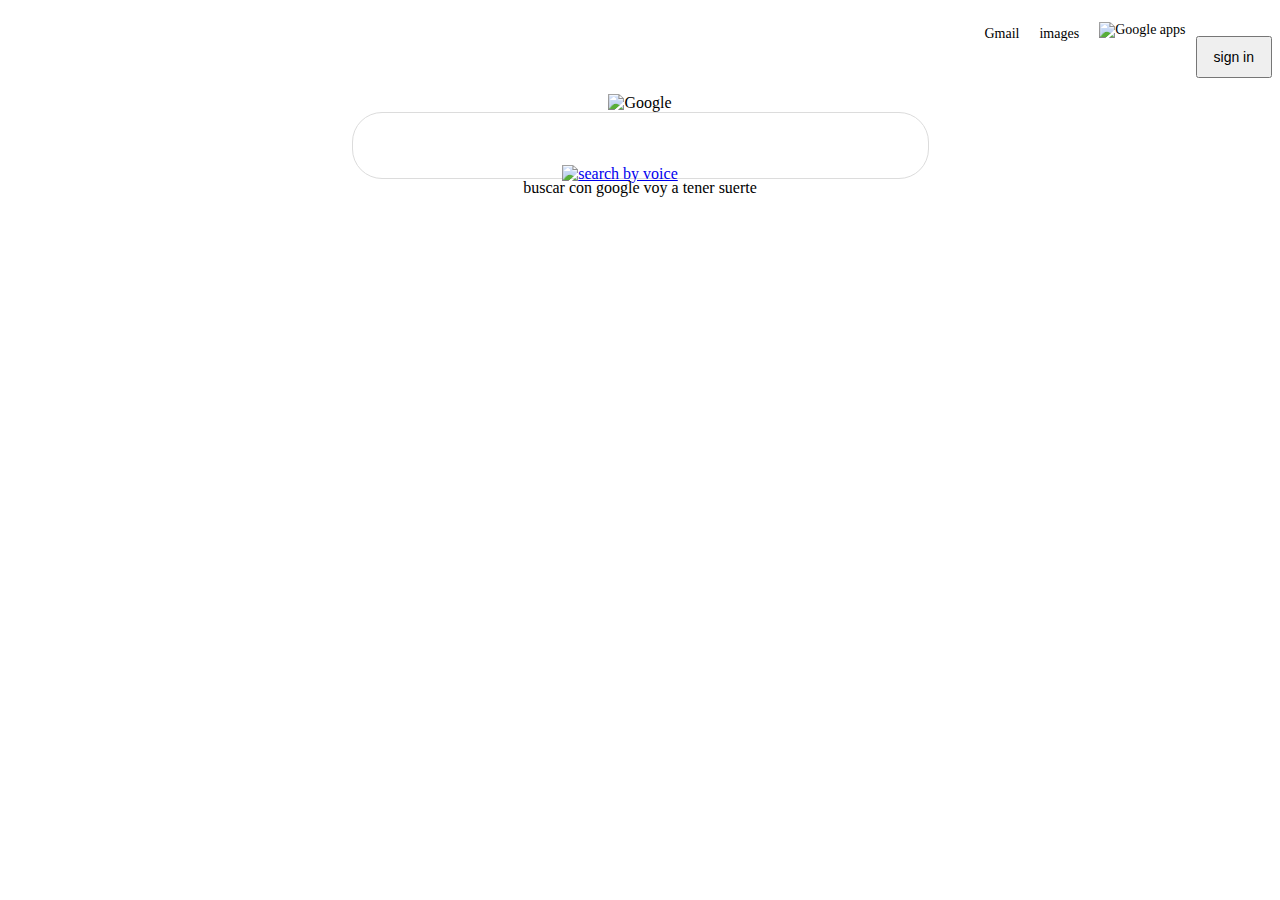
==== index.html @ 1e93f283 "agregamos pag de google" ====
<!DOCTYPE html>
<html lang="en">
<head>
    <meta charset="UTF-8">
    <meta http-equiv="X-UA-Compatible" content="IE=edge">
    <meta name="viewport" content="width=device-width, initial-scale=1.0">
    <title>Google</title>
    <link rel="stylesheet" href="style.css">
</head >
<body>
   <center>
        <header>
            <ul>
                <li><a  href="#user"><button  class="singbutton" type="button">sign in</a></li>
                <li><a href="grid"><img class="grid"
                    src="https://cdn3.iconfinder.com/data/icons/navigation-and-settings/24/Material_icons-01-11-512.png" title="Google apps"></a></li>   
                     
                     
                </li>
                <li><a href="#images">images</a></li>
                <li><a href="#gmail">Gmail</a></li>     
            </ul>
        </header>
    <div class="logo">
        <img alt="Google" src="https://www.google.com/images/branding/googlelogo/1x/googlelogo_color_272x92dp.png">
    </div>
    <div class="bar">
        <input class="searchbar" type="text" title="search">
        <a href="#"><img class="voice" src="https://upload.wikimedia.org/wikipedia/commons/thumb/e/e8/Google_mic.svg/716px-Google_mic.svg.png" title="search by voice"></a>
    </div>
    <div class="buttons">
        <buttom class="buttom" type="buttom">buscar con google</buttom>
        <buttom class="buttom" type="buttom">voy a tener suerte</buttom>
    </div>
</body>

</html>
---- style.css ----
ul{
    list-style-type: none;
    overflow: hidden;
   }

   li{
      float: right;
   }
   li a{
     color:#000;
     display:block;
     text-align:center;
     padding: 10px 10px;
     text-decoration:none;
     font-size:14px;
   }

   li a:hover{
    text-decoration:underline;
   }

   .grid{
    height: 23px;
    position: relative;
    bottom: 4px;
   }

   .signbutton{
    background-color: #4885ed;
    color: #fff;
    border: none;
    border-radius: 3px;
    padding: 7px 10px;
    position: relatives;
    bottom: 7px;
    font-weight: bold;
   }

   .bar{
    margin: 0 auto;
    width: 575px;
    border-radius: 30px;
    border: 1px solid #dcdcdc;
   }

   .bar:hover{
     box-shadow: 1px 1px 8px 1px;

   }

   .bar:focus-within{
    box-shadow: 1px 1px 8px 1px;
    outline: none;
   }

   .searchbar{
    height: 45px;
    border: none;
    width: 500px;
    font-size: 16px;
    outline: none;
   }

   .voice{
    height: 20px;
    position: relative;
    top: 5px;
    right: 20px;
   }

   .photo{
    height: 25px;
    position: relative;
    top: 7px;
    left: 8px;
   }
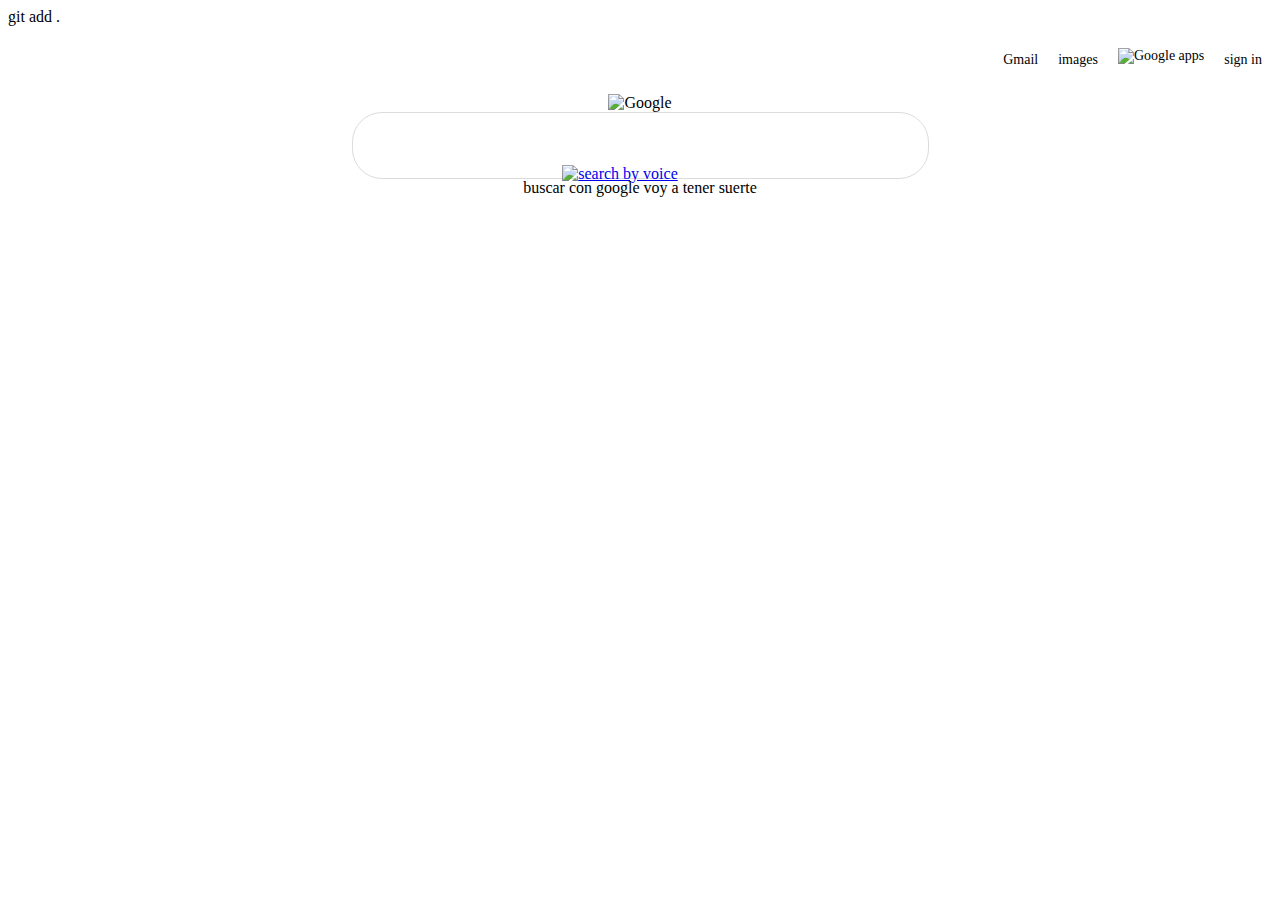
==== commit 2ec0c4f7: "se modifico sign in" ====
--- a/index.html
+++ b/index.html
@@ -7,11 +7,11 @@
     <title>Google</title>
     <link rel="stylesheet" href="style.css">
 </head >
-<body>
+<body>git add .
    <center>
         <header>
             <ul>
-                <li><a  href="#user"><button  class="singbutton" type="button">sign in</a></li>
+                <li><a  href="#user" class="singbutton" type="button">sign in</a></li>
                 <li><a href="grid"><img class="grid"
                     src="https://cdn3.iconfinder.com/data/icons/navigation-and-settings/24/Material_icons-01-11-512.png" title="Google apps"></a></li>   
                      
